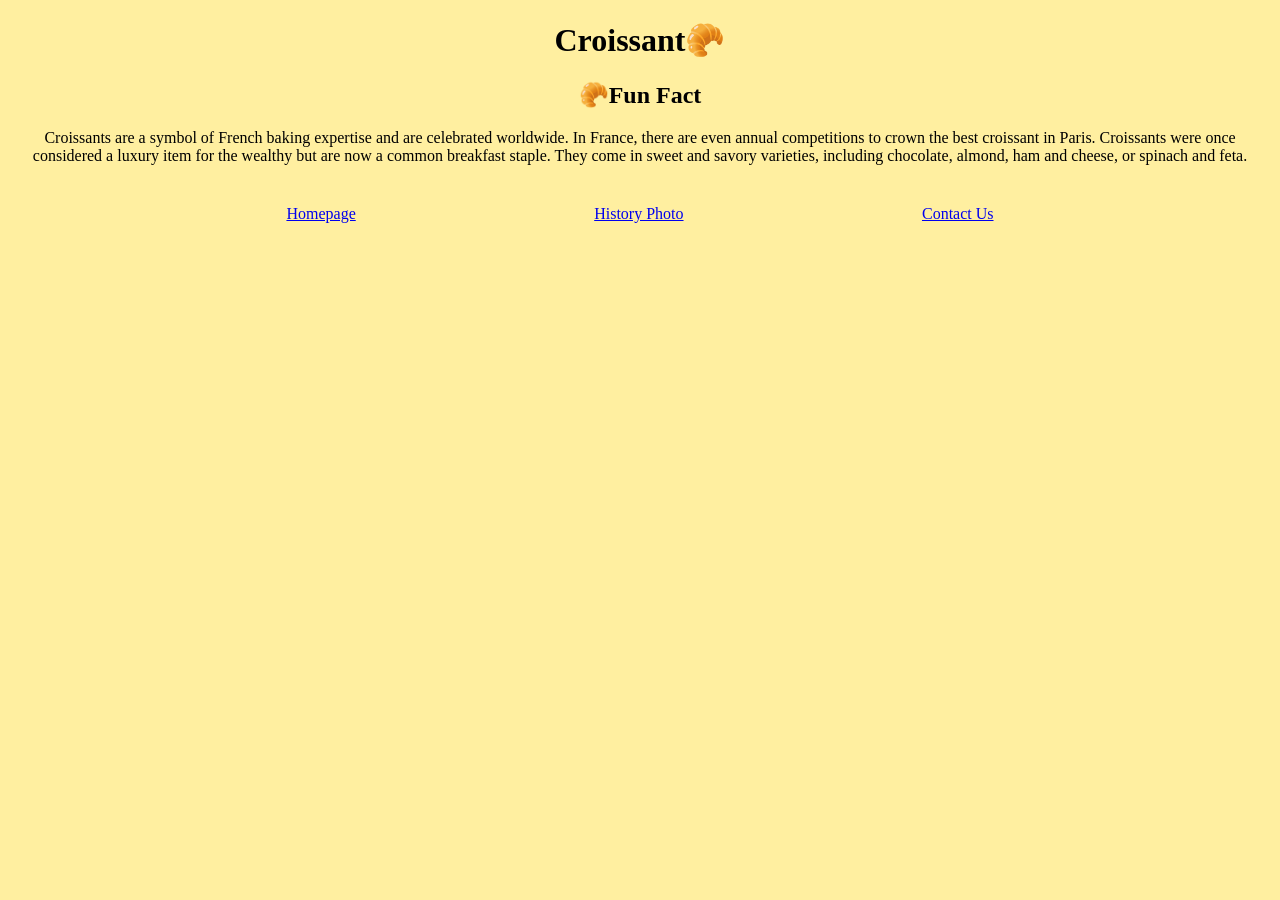
==== index.html @ 8869d9ae "added file structurers" ====
<!doctype html>
<html lang="en">
  <head>
    <meta charset="UTF-8" />
    <meta name="viewport" content="width=device-width, initial-scale=1.0" />
    <link rel="stylesheet" href="/stylecss/app.css" />
    <title>CroissantHW5</title>
  </head>
  <body>
    <h1>Croissant🥐</h1>
    <h2>🥐Fun Fact</h2>
    <p>
      Croissants are a symbol of French baking expertise and are celebrated
      worldwide. In France, there are even annual competitions to crown the best
      croissant in Paris. Croissants were once considered a luxury item for the
      wealthy but are now a common breakfast staple. They come in sweet and
      savory varieties, including chocolate, almond, ham and cheese, or spinach
      and feta.
    </p>
    <div class="navigation-links">
      <a href="/">Homepage</a>
      <a href="/photo.html"> History Photo</a>
      <a href="/contact.html">Contact Us</a>
    </div>
  </body>
</html>
---- stylecss/app.css ----
body {
  background: #ffefa0;
}

h1,
h2,
p,
h3 {
  text-align: center;
}

img {
  display: block;
  margin: auto;
  width: 60%;
}

.navigation-links {
  margin: 40px;
  display: flex;
  justify-content: space-evenly;
  font-size: 16px;
}

a:hover {
  color: red;
  text-decoration: none;
  transition: all 0.3s ease;
}

a:visited {
  color: blue;
}

.email-link {
  display: flex;
  justify-content: center;
  font-size: 20px;
  font-weight: bold;
  text-decoration: none;
  color: #59b9f9;
}
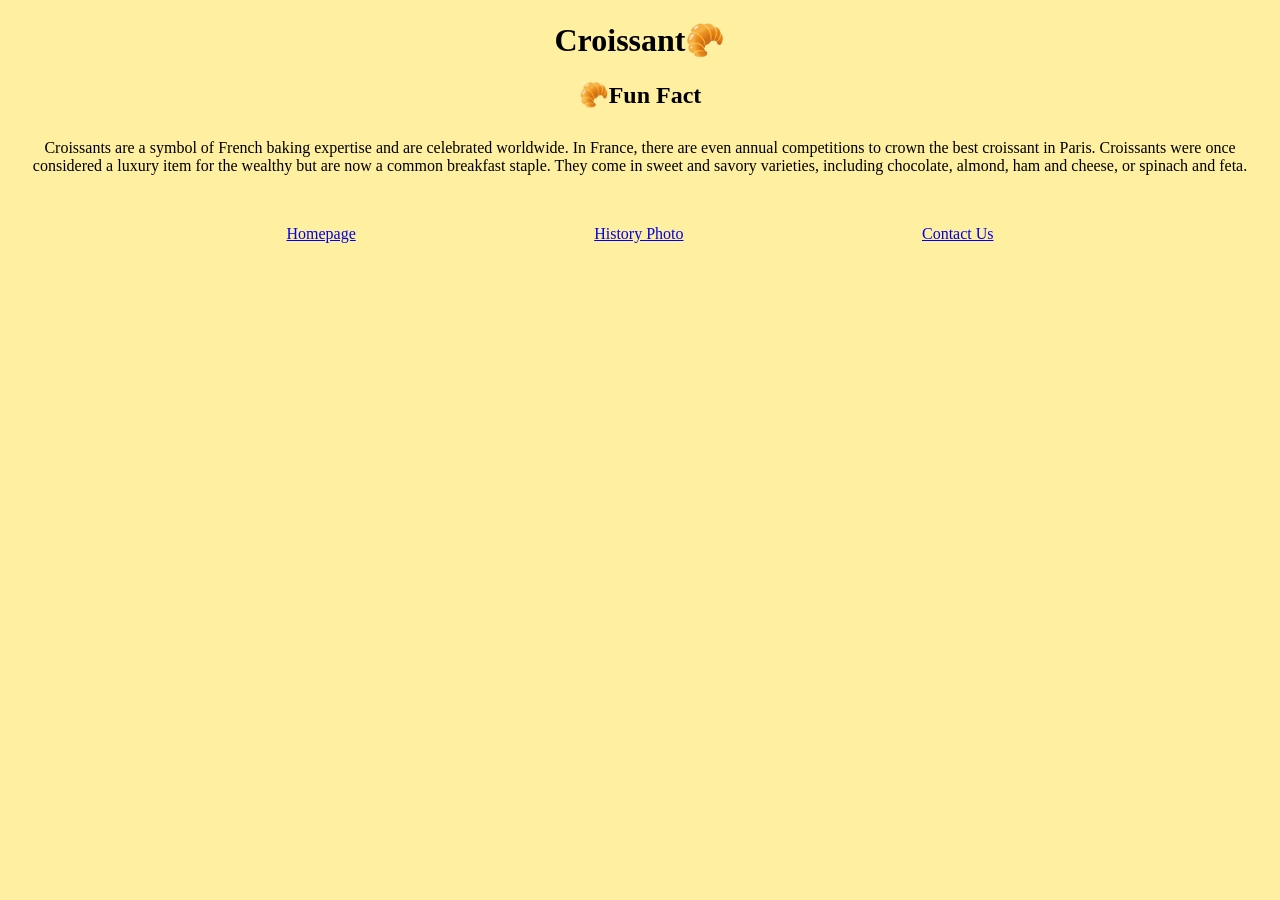
==== commit 97c670a3: "Added SEO details" ====
--- a/index.html
+++ b/index.html
@@ -2,9 +2,13 @@
 <html lang="en">
   <head>
     <meta charset="UTF-8" />
+    <meta
+      name="description"
+      content="Croissant fun fact and history information"
+    />
     <meta name="viewport" content="width=device-width, initial-scale=1.0" />
     <link rel="stylesheet" href="/stylecss/app.css" />
-    <title>CroissantHW5</title>
+    <title>Croissant Fun Facts</title>
   </head>
   <body>
     <h1>Croissant🥐</h1>
--- a/stylecss/app.css
+++ b/stylecss/app.css
@@ -9,10 +9,14 @@
   text-align: center;
 }
 
+p {
+  padding: 10px;
+}
+
 img {
   display: block;
   margin: auto;
-  width: 60%;
+  width: 30%;
 }
 
 .navigation-links {
